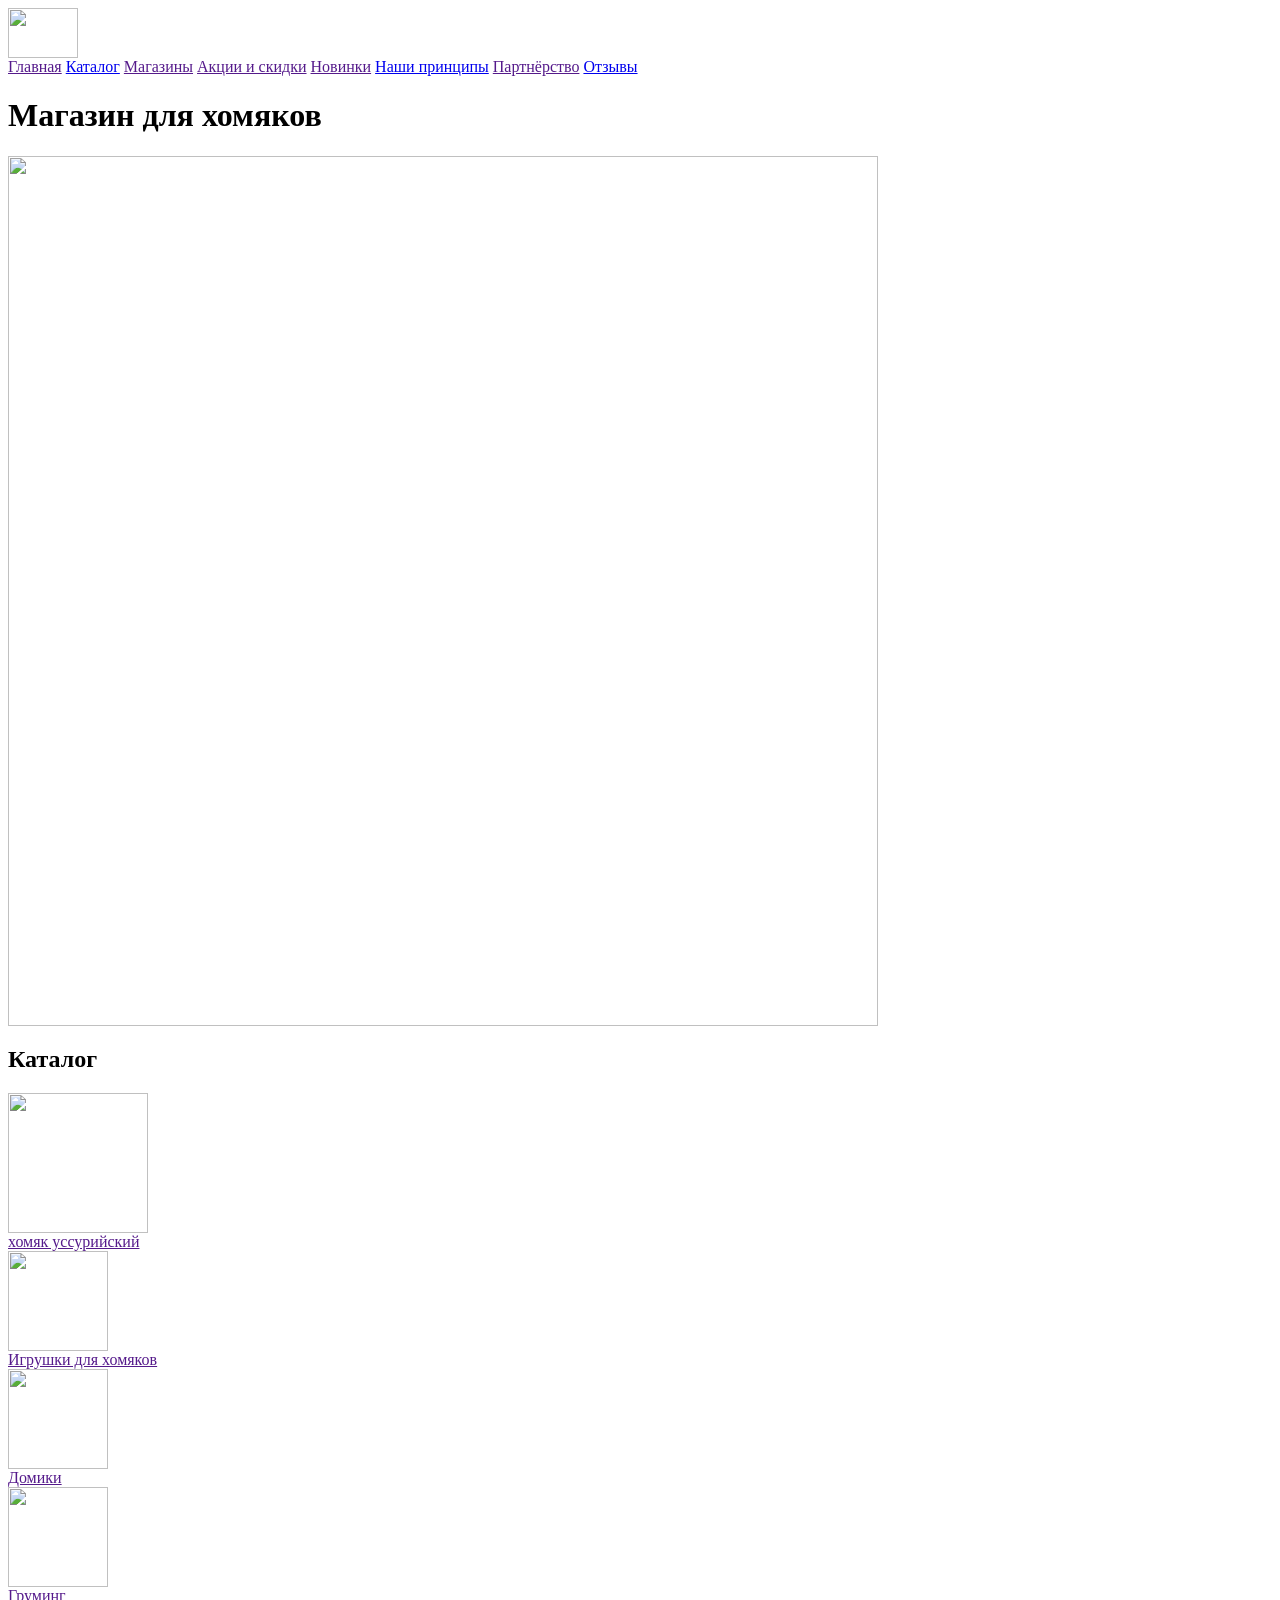
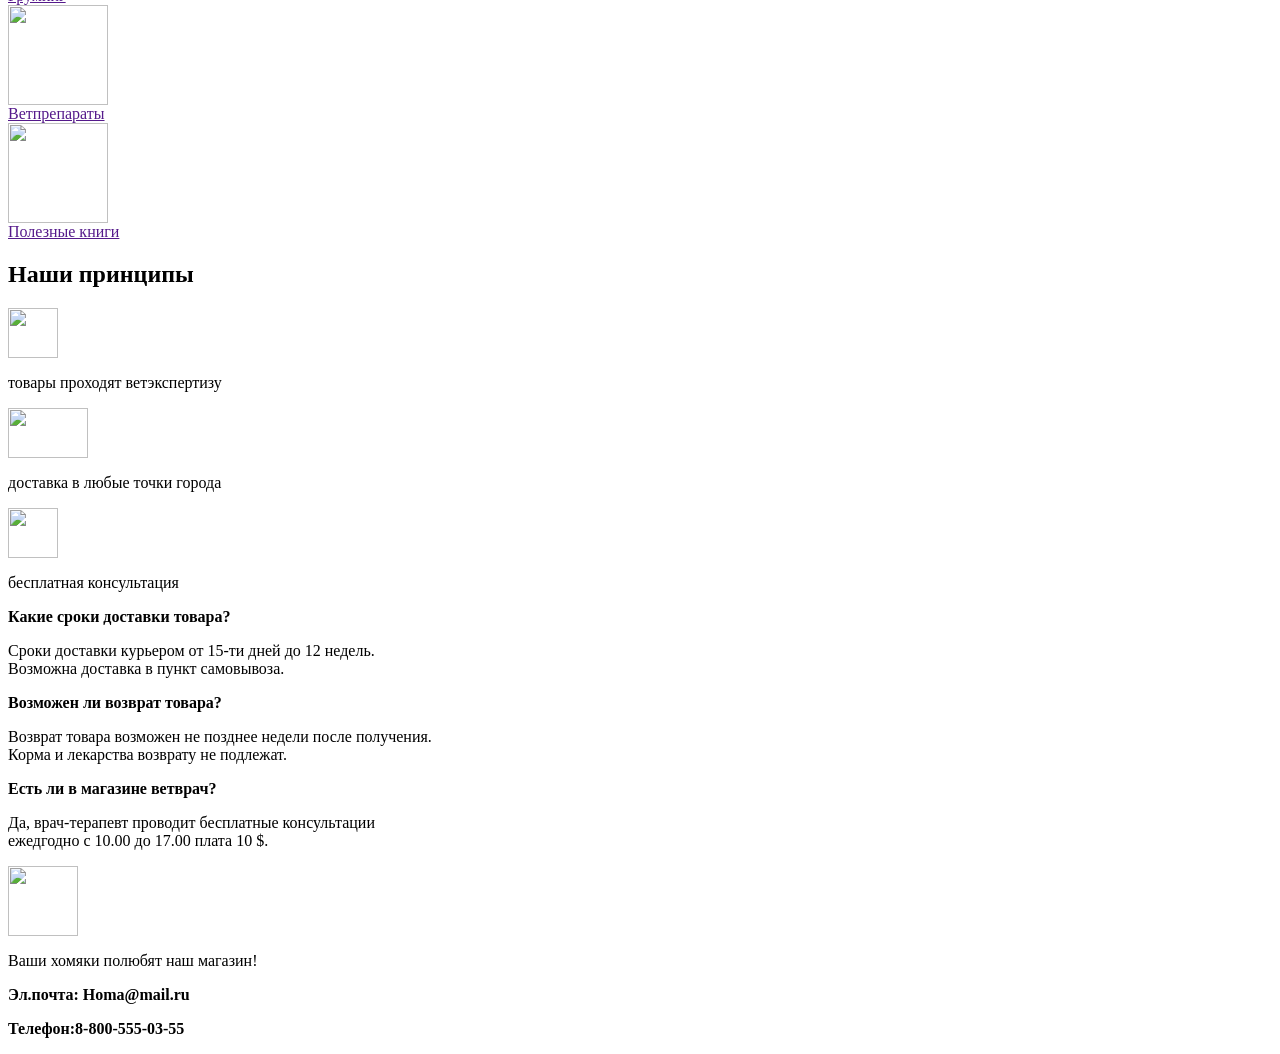
==== index4.html @ f5ff6fca "Create index4.html" ====
<html>
   <head>
        <link rel="stylesheet" href="style4.css"/>
    </head>
    <body>
        <header>
            <img src="https://www.bing.com/th/id/OIP.sHe49qPVHZMFzsrrgkOX2QHaEO?w=218&h=128&c=8&rs=1&qlt=90&o=6&pid=3.1&rm=2=" width="70px" height="50px"/>
            <nav>
                <a href="">Главная</a>
                <a href="#catalog">Каталог</a>
                <a href="">Магазины</a>
                <a href="">Акции и скидки</a>
                <a href="">Новинки</a>
                <a href="#principles">Наши принципы</a>
                <a href="">Партнёрство</a>
                <a class="link" href="https://th.bing.com/th/id/OIP.h_j9RVktzYJP9ZAV2t9hFAAAAA?w=108&h=108&c=1&bgcl=faa549&r=0&o=7&pid=ImgRC&rm=3">Отзывы</a>
            </nav>
        </header>
        <main>
            <h1>Магазин для хомяков</h1>
            <img class="head_img" src="https://www.bing.com/th/id/OIP.sHe49qPVHZMFzsrrgkOX2QHaEO?w=218&h=128&c=8&rs=1&qlt=90&o=6&pid=3.1&rm=2" width="870px"/>
            <h2 id="catalog">Каталог</h2>
            <section class="catalog">
                <article class="product">
                    <img src="https://www.bing.com/th/id/OIP.Wmc1-M87itDxX9tzf6k-pQHaE8?w=188&h=128&c=8&rs=1&qlt=90&o=6&pid=3.1&rm=2" width="140px"/><br/>
                    <a href="">хомяк уссурийский</a>
                </article>
                <article class="product">
                    <img src="https://learn.algoritmika.org/uploads/2021/02/colorful-2822922_1920_0_1612513261.jpg" height="100px"/><br/>
                    <a href="">Игрушки для хомяков</a>
                </article>
                <article class="product">
                    <img src="https://th.bing.com/th/id/OIP.aI6r8e2lswc6PWn_VCK0PAHaFj?w=108&h=108&c=1&bgcl=6a6109&r=0&o=7&pid=ImgRC&rm=3" height="100px"/><br/>
                    <a href="">Домики</a>
                </article>
                <article class="product">
                    <img src="https://learn.algoritmika.org/uploads/2021/02/hair-clip-4344802_1920_0_1613139580.png" height="100px"/><br/>
                    <a href="">Груминг</a>
                </article>
                <article class="product">
                    <img src="https://learn.algoritmika.org/uploads/2021/02/chemistry-575651_1280_0_1613139577.png" height="100px"/><br/>
                    <a href="">Ветпрепараты</a>
                </article>
                <article class="product">
                    <img src="https://learn.algoritmika.org/uploads/2021/02/book-2022464_1280_0_1613139580.png" height="100px"/><br/>
                    <a href="">Полезные книги</a>
                </article>
            </section>
            <h2 id="principles">Наши принципы</h2>
            <section class="principles">
                <article class="principle">
                    <img src="https://learn.algoritmika.org/uploads/2021/02/chemistry-2389151_640_0_1612518875.png" width="50px" height="50px"/>
                    <p>товары проходят ветэкспертизу</p>
                </article>
                <article class="principle">
                    <img src="https://learn.algoritmika.org/uploads/2021/02/truck-1918551_640_0_1612518875.png" width="80px" height="50px"/>
                    <p>доставка в любые точки города</p>
                </article>
                <article class="principle">
                    <img src="https://learn.algoritmika.org/uploads/2021/02/icons-1831923_640_0_1612518875.png" width="50px" height="50px"/>
                    <p>бесплатная консультация
                        
                    </p>
                </article>
            </section>
            <section class="question-answer">
                <article class="qua-item">
                    <span class="question"><b>Какие сроки доставки товара?</b></span>
                    <p>Сроки доставки курьером от 15-ти дней до 12 недель.<br/> 
                        Возможна доставка в пункт самовывоза.
                    </p>
                </article>
                <article class="qua-item">
                    <span class="question"><b>Возможен ли возврат товара?</b></span>
                    <p>Возврат товара возможен не позднее недели после получения.<br/>
                        Корма и лекарства возврату не подлежат.
                    </p>
                </article>
                <article class="qua-item">
                    <span class="question"><b>Есть ли в магазине ветврач?</b></span>
                    <p>Да, врач-терапевт проводит бесплатные консультации<br/>
                        ежедгодно с 10.00 до 17.00 плата 10 $.
                    </p>
                </article>
            </section>
            <article class="slogan">
                <div class="slogan_img">
                    <img src="https://www.bing.com/th/id/OIP.2aytQ1ULykpsz7PMKfVZAgHaFe?w=193&h=142&c=8&rs=1&qlt=90&o=6&pid=3.1&rm=2" width="70px"/>
                </div>
                <div class="slogan_text">
                    <p>Ваши хомяки полюбят наш магазин!</p>
                </div>
            </article>
        </main>
        <footer>
            <p><b>Эл.почта: Homa@mail.ru</b></p>
            <p><b>Телефон:8-800-555-03-55</b></p>
        </footer>
    </body>
</html>
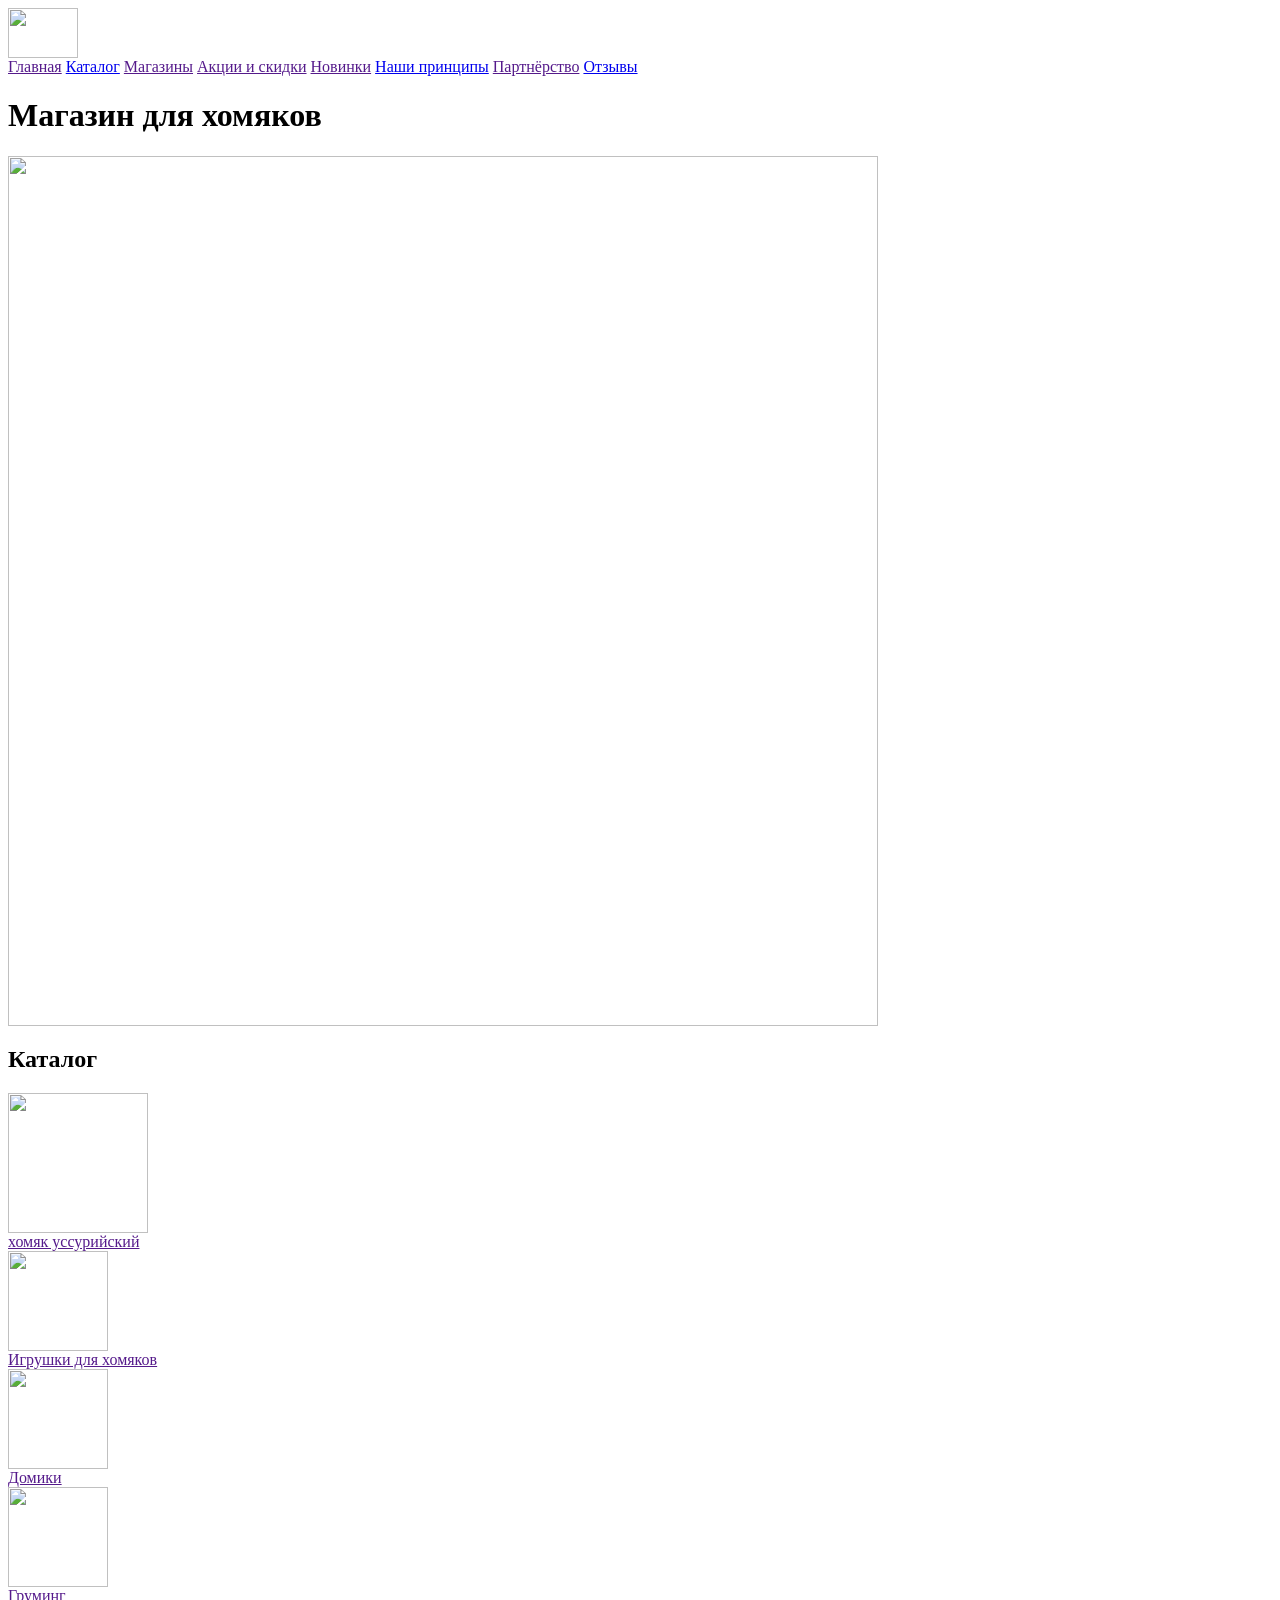
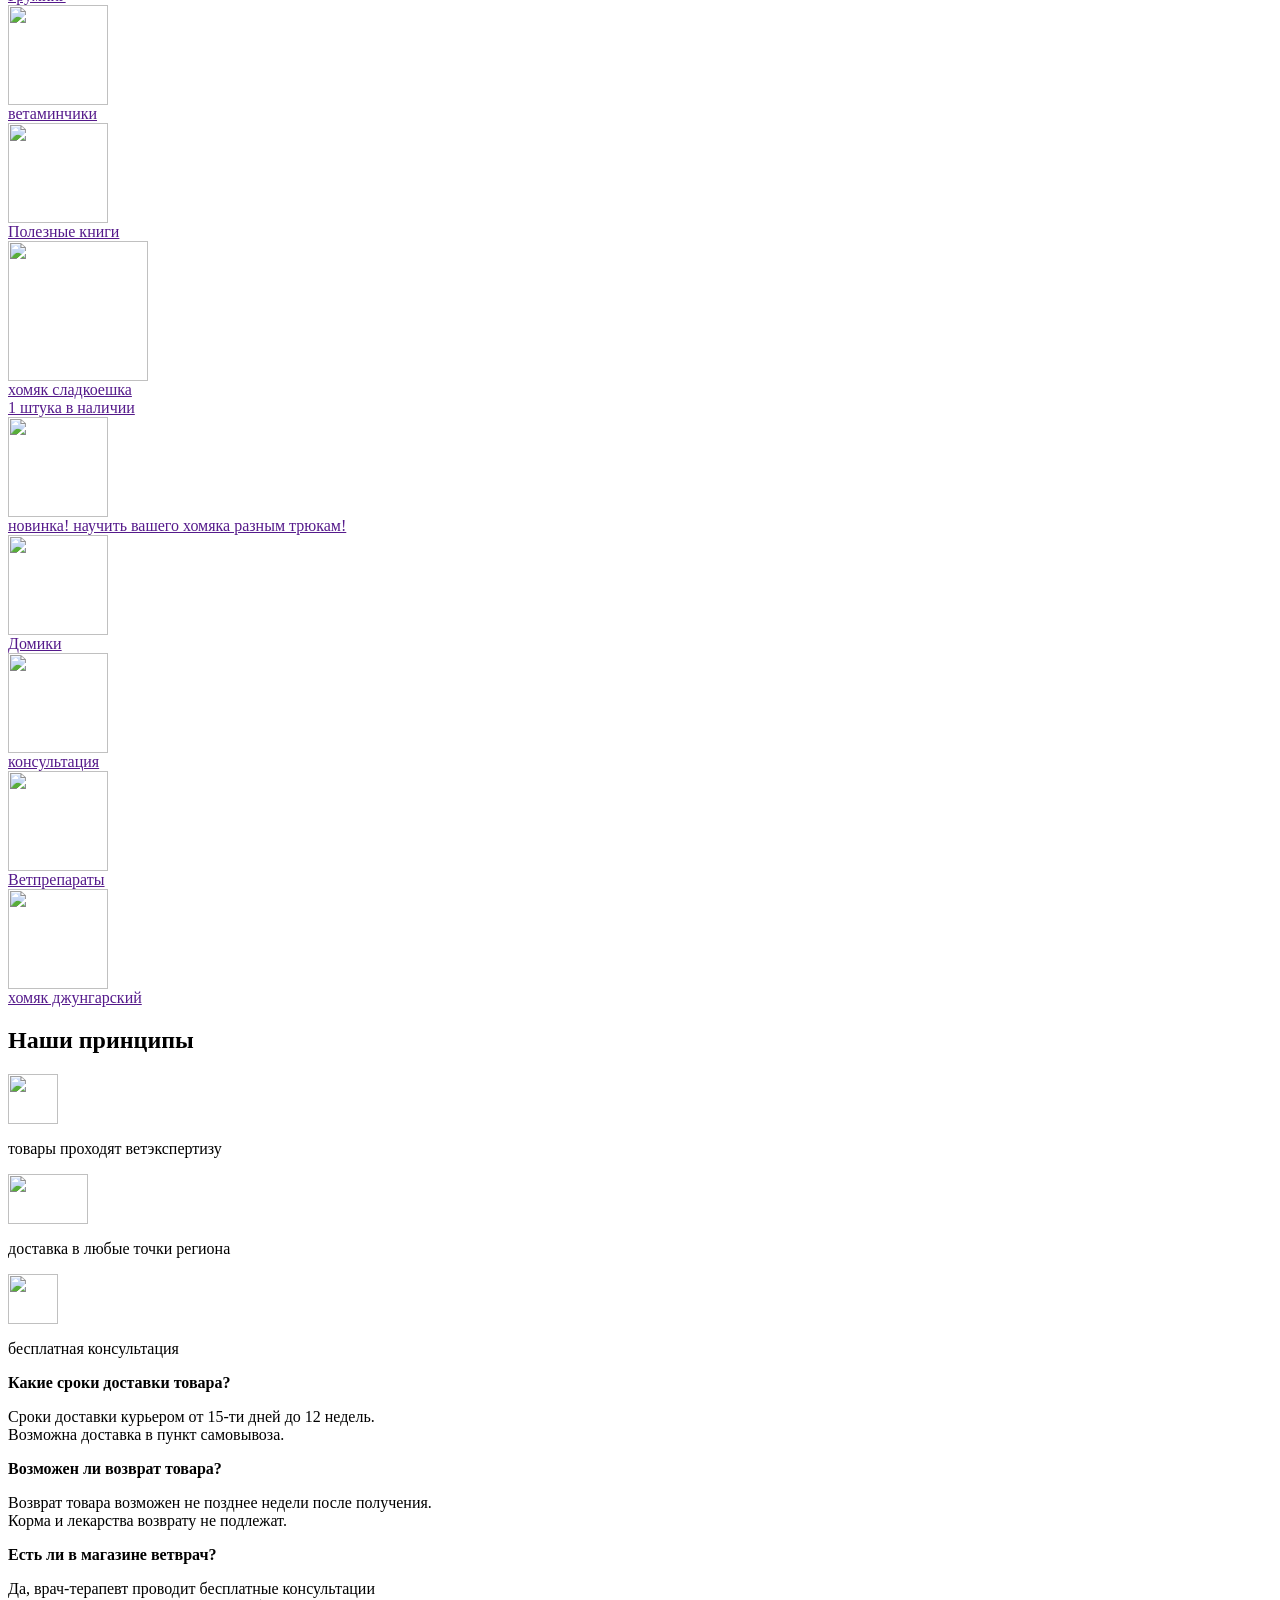
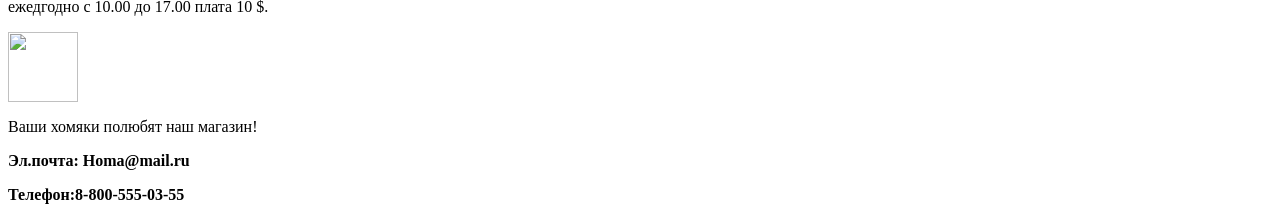
==== commit db996d84: "Update index4.html" ====
--- a/index4.html
+++ b/index4.html
@@ -1,7 +1,4 @@
 <html>
-   <head>
-        <link rel="stylesheet" href="style4.css"/>
-    </head>
     <body>
         <header>
             <img src="https://www.bing.com/th/id/OIP.sHe49qPVHZMFzsrrgkOX2QHaEO?w=218&h=128&c=8&rs=1&qlt=90&o=6&pid=3.1&rm=2=" width="70px" height="50px"/>
@@ -38,12 +35,40 @@
                     <a href="">Груминг</a>
                 </article>
                 <article class="product">
+                    <img src="https://th.bing.com/th/id/OIP.-9FcHvsUUo67bvcwJEQsvgHaGW?w=312&h=200&c=12&rs=1&o=6&pid=AlgoBlockDebug" height="100px"/><br/>
+                    <a href="">ветаминчики</a>
+                </article>
+                <article class="product">
+                    <img src="https://learn.algoritmika.org/uploads/2021/02/book-2022464_1280_0_1613139580.png" height="100px"/><br/>
+                    <a href="">Полезные книги</a>
+                </article>
+                <article class="product">
+                    <img src="https://th.bing.com/th/id/OIP.p4TkdE7hpPDNm2raSn8-HgHaDM?w=214&h=108&c=7&qlt=90&bgcl=63cfbb&r=0&o=6&pid=13.1" width="140px"/><br/>
+                    <a href="">хомяк сладкоешка</br>
+                        1 штука в наличии
+                    </a>
+                </article>
+                <article class="product">
+                    <img src="https://th.bing.com/th/id/OIP.2GtW0boxYYG9jAN0GYnDywHaEn?w=89&h=108&c=1&bgcl=2d79f4&r=0&o=7&pid=ImgRC&rm=3" height="100px"/><br/>
+                    <a href="">новинка!
+                        научить вашего хомяка разным трюкам!
+                    </a>
+                </article>
+                <article class="product">
+                    <img src="https://th.bing.com/th/id/OIP.aI6r8e2lswc6PWn_VCK0PAHaFj?w=108&h=108&c=1&bgcl=6a6109&r=0&o=7&pid=ImgRC&rm=3" height="100px"/><br/>
+                    <a href="">Домики</a>
+                </article>
+                <article class="product">
+                    <img src="https://th.bing.com/th/id/OIP.SHWD6KrlqdkTB7keHb1ALQHaEK?w=108&h=108&c=1&bgcl=131339&r=0&o=7&pid=ImgRC&rm=3" height="100px"/><br/>
+                    <a href="">консультация</a>
+                </article>
+                <article class="product">
                     <img src="https://learn.algoritmika.org/uploads/2021/02/chemistry-575651_1280_0_1613139577.png" height="100px"/><br/>
                     <a href="">Ветпрепараты</a>
                 </article>
                 <article class="product">
-                    <img src="https://learn.algoritmika.org/uploads/2021/02/book-2022464_1280_0_1613139580.png" height="100px"/><br/>
-                    <a href="">Полезные книги</a>
+                    <img src="https://th.bing.com/th/id/ODL.28e95f88be40af1bceea8df908d1e04c?w=310&h=198&c=7&rs=1&bgcl=ffff14&r=0&o=6&pid=AlgoBlockDebug" height="100px"/><br/>
+                    <a href="">хомяк джунгарский</a>
                 </article>
             </section>
             <h2 id="principles">Наши принципы</h2>
@@ -54,7 +79,7 @@
                 </article>
                 <article class="principle">
                     <img src="https://learn.algoritmika.org/uploads/2021/02/truck-1918551_640_0_1612518875.png" width="80px" height="50px"/>
-                    <p>доставка в любые точки города</p>
+                    <p>доставка в любые точки региона</p>
                 </article>
                 <article class="principle">
                     <img src="https://learn.algoritmika.org/uploads/2021/02/icons-1831923_640_0_1612518875.png" width="50px" height="50px"/>
@@ -85,7 +110,7 @@
             </section>
             <article class="slogan">
                 <div class="slogan_img">
-                    <img src="https://www.bing.com/th/id/OIP.2aytQ1ULykpsz7PMKfVZAgHaFe?w=193&h=142&c=8&rs=1&qlt=90&o=6&pid=3.1&rm=2" width="70px"/>
+                    <img class="qq" src="https://www.bing.com/th/id/OIP.2aytQ1ULykpsz7PMKfVZAgHaFe?w=193&h=142&c=8&rs=1&qlt=90&o=6&pid=3.1&rm=2" width="70px"/>
                 </div>
                 <div class="slogan_text">
                     <p>Ваши хомяки полюбят наш магазин!</p>
